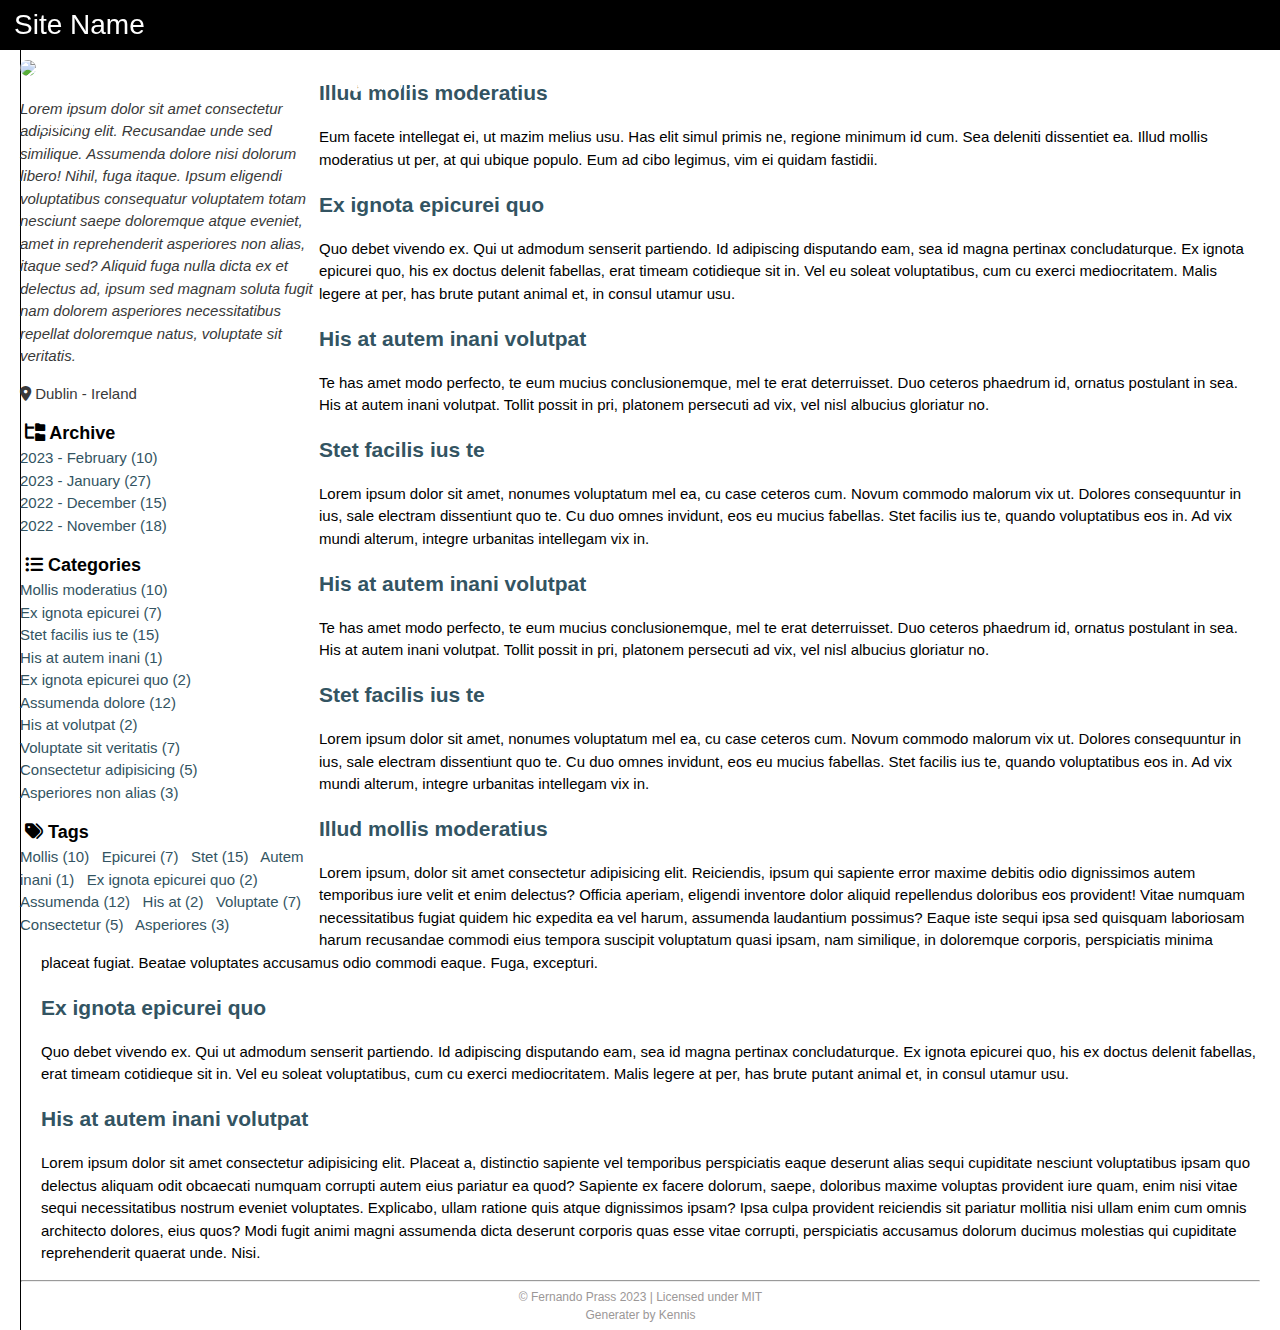
==== _demo/index.html @ b136a069 "Add Kennis and i18n tags and fix aside css classes" ====
<!DOCTYPE html>
<html lang="en">
<head>
   <meta charset="UTF-8">
   <meta http-equiv="X-UA-Compatible" content="IE=edge">
   <meta name="viewport" content="width=device-width, initial-scale=1.0">
   <meta name="robots" content="index, follow" />

   <title>Simple Website Template with Sticky Sidebar</title>
   <meta name="description" content="Free HTML 5 template for Kennis ">
   <meta name="keywords" content="template, free, html 5, Kennis" />
   <meta name = "revised" content="2023-01-26" />

   <link rel="stylesheet" href="/assets/css/header.css">
   <link rel="stylesheet" href="/assets/css/style.css">
   <script src="/assets/css/script.js"></script>

   <link rel="stylesheet" href="https://cdnjs.cloudflare.com/ajax/libs/font-awesome/6.2.1/css/all.min.css" />
   <link href="https://cdn.jsdelivr.net/npm/bootstrap@5.3.0-alpha1/dist/css/bootstrap.min.css" rel="stylesheet" integrity="sha384-GLhlTQ8iRABdZLl6O3oVMWSktQOp6b7In1Zl3/Jr59b6EGGoI1aFkw7cmDA6j6gD" crossorigin="anonymous">
   <script src="https://cdn.jsdelivr.net/npm/bootstrap@5.3.0-alpha1/dist/js/bootstrap.bundle.min.js" integrity="sha384-w76AqPfDkMBDXo30jS1Sgez6pr3x5MlQ1ZAGC+nuZB+EYdgRZgiwxhTBTkF7CXvN" crossorigin="anonymous"></script>

</head>

<body>
  <header >
      <div class="container-xl">
        <div class="row">
          <div class="col-md-3">
            <span class="logo">Site Name</span>
          </div>
          <div class="col-md-6">
            <nav class="main-menu">                 
               <ul>
                  <li><i class="fa-fw fas fa-home main-menu-icon"></i><a href="#">Home</a></li>
                  <li><i class="fa-solid fa-blog main-menu-icon"></i><a href="#">Blog</a></li>
                  <li><i class="fa-solid fa-wand-magic-sparkles main-menu-icon"></i><a href="#">Kennis</a></li>
                  <li><i class="fa-fw fas fa-info-circle main-menu-icon"></i><a href="#">About</a></li>
               </ul>
            </nav>
          </div>
          <div class="col-md-2">
            <div class="social-media">
               <ul>
                  <li><a href="#" class="fa-brands fa-github" target="_blank"></a></li>
                  <li><a href="#" class="fa-brands fa-linkedin" target="_blank"></a></li>
                  <li><a href="#" class="fa-brands fa-twitter" target="_blank"></a></li>
               </ul>
            </div>
          </div> 
          <div class="col-md-1">
            <nav class="languages">
               <ul>
                  <li><a href="#">EN</a></li>
                  <li><a href="#">PT</a></li>
               </ul>
            </nav>
          </div>
        </div>
      </div>
   </header>

   <section id="page">
      <div class="container-xl">
         <div class="row">
            <div class="col-md-3">
               <aside class="text-left">                     
                  <div class="avatar text-center">
                     <img src="/assets/images/avatar.png">
                  </div>
                  
                  <div class="bio">
                     Lorem ipsum dolor sit amet consectetur adipisicing elit. Recusandae unde sed similique. Assumenda dolore nisi dolorum libero! Nihil, fuga itaque. Ipsum eligendi voluptatibus consequatur voluptatem totam nesciunt saepe doloremque atque eveniet, amet in reprehenderit asperiores non alias, itaque sed? Aliquid fuga nulla dicta ex et delectus ad, ipsum sed magnam soluta fugit nam dolorem asperiores necessitatibus repellat doloremque natus, voluptate sit veritatis.
                  </div>

                  <div class="location">
                     <i class="fa-solid fa-location-dot"></i>  
                     Dublin - Ireland
                  </div>

                  <div class="archive">                      
                     <div class="title"><i class="fa-solid fa-folder-tree"></i> Archive</div>
                     <div><a href="#">2023 - February (10)</a></div>
                     <div><a href="#">2023 - January (27)</a></div>
                     <div><a href="#">2022 - December (15)</a></div>
                     <div><a href="#">2022 - November (18)</a></div>
                  </div>

                  <div class="categories">                    
                     <div class="title"><i class="fa-solid fa-list-ul"></i> Categories</div>
                     <div><a href="#">Mollis moderatius (10)</a></div>
                     <div><a href="#">Ex ignota epicurei (7)</a></div>
                     <div><a href="#">Stet facilis ius te (15)</a></div>
                     <div><a href="#">His at autem inani (1)</a></div>
                     <div><a href="#">Ex ignota epicurei quo (2)</a></div>
                     <div><a href="#">Assumenda dolore (12)</a></div>
                     <div><a href="#">His at volutpat (2)</a></div>
                     <div><a href="#">Voluptate sit veritatis (7)</a></div>
                     <div><a href="#">Consectetur adipisicing (5)</a></div>
                     <div><a href="#">Asperiores non alias (3)</a></div>
                  </div>

                  <div class="tags">
                     <div class="title"><i class="fa-solid fa-tags"></i> Tags</div>
                     <span><a href="#">Mollis (10)</a></span> &nbsp;
                     <span><a href="#">Epicurei (7)</a></span> &nbsp;
                     <span><a href="#">Stet (15)</a></span> &nbsp;
                     <span><a href="#">Autem inani (1)</a></span> &nbsp;
                     <span><a href="#">Ex ignota epicurei quo (2)</a></span> &nbsp;
                     <span><a href="#">Assumenda (12)</a></span> &nbsp;
                     <span><a href="#">His at (2)</a></span> &nbsp;
                     <span><a href="#">Voluptate (7)</a></span> &nbsp;
                     <span><a href="#">Consectetur (5)</a></span> &nbsp;
                     <span><a href="#">Asperiores (3)</a></span>
                  </div>
               </aside>
            </div>
            <div class="col-md-9 vl">
               <main>
                  <article>
                     <h2><a href="#">Illud mollis moderatius</a></h2>
                     <p>Eum facete intellegat ei, ut mazim melius usu. Has elit simul primis ne, regione minimum id cum. Sea deleniti dissentiet ea. Illud mollis moderatius ut per, at qui ubique populo. Eum ad cibo legimus, vim ei quidam fastidii.</p>
                  </article>
                  <article>
                     <h2><a href="#">Ex ignota epicurei quo</a></h2>
                     <p>Quo debet vivendo ex. Qui ut admodum senserit partiendo. Id adipiscing disputando eam, sea id magna pertinax concludaturque. Ex ignota epicurei quo, his ex doctus delenit fabellas, erat timeam cotidieque sit in. Vel eu soleat voluptatibus, cum cu exerci mediocritatem. Malis legere at per, has brute putant animal et, in consul utamur usu.</p>
                  </article>
                  <article>
                     <h2><a href="#">His at autem inani volutpat</a></h2>
                     <p>Te has amet modo perfecto, te eum mucius conclusionemque, mel te erat deterruisset. Duo ceteros phaedrum id, ornatus postulant in sea. His at autem inani volutpat. Tollit possit in pri, platonem persecuti ad vix, vel nisl albucius gloriatur no.</p>
                  </article>
                  <article>
                     <h2><a href="#">Stet facilis ius te</a></h2>
                     <p>Lorem ipsum dolor sit amet, nonumes voluptatum mel ea, cu case ceteros cum. Novum commodo malorum vix ut. Dolores consequuntur in ius, sale electram dissentiunt quo te. Cu duo omnes invidunt, eos eu mucius fabellas. Stet facilis ius te, quando voluptatibus eos in. Ad vix mundi alterum, integre urbanitas intellegam vix in.</p>
                  </article>
                  <article>
                     <h2><a href="#">His at autem inani volutpat</a></h2>
                     <p>Te has amet modo perfecto, te eum mucius conclusionemque, mel te erat deterruisset. Duo ceteros phaedrum id, ornatus postulant in sea. His at autem inani volutpat. Tollit possit in pri, platonem persecuti ad vix, vel nisl albucius gloriatur no.</p>
                  </article>
                  <article>
                     <h2><a href="#">Stet facilis ius te</a></h2>
                     <p>Lorem ipsum dolor sit amet, nonumes voluptatum mel ea, cu case ceteros cum. Novum commodo malorum vix ut. Dolores consequuntur in ius, sale electram dissentiunt quo te. Cu duo omnes invidunt, eos eu mucius fabellas. Stet facilis ius te, quando voluptatibus eos in. Ad vix mundi alterum, integre urbanitas intellegam vix in.</p>
                  </article>
                  <article>
                     <h2><a href="#">Illud mollis moderatius</a></h2>
                     <p>Lorem ipsum, dolor sit amet consectetur adipisicing elit. Reiciendis, ipsum qui sapiente error maxime debitis odio dignissimos autem temporibus iure velit et enim delectus? Officia aperiam, eligendi inventore dolor aliquid repellendus doloribus eos provident! Vitae numquam necessitatibus fugiat quidem hic expedita ea vel harum, assumenda laudantium possimus? Eaque iste sequi ipsa sed quisquam laboriosam harum recusandae commodi eius tempora suscipit voluptatum quasi ipsam, nam similique, in doloremque corporis, perspiciatis minima placeat fugiat. Beatae voluptates accusamus odio commodi eaque. Fuga, excepturi.</p>
                  </article>
                  <article>
                     <h2><a href="#">Ex ignota epicurei quo</a></h2>
                     <p>Quo debet vivendo ex. Qui ut admodum senserit partiendo. Id adipiscing disputando eam, sea id magna pertinax concludaturque. Ex ignota epicurei quo, his ex doctus delenit fabellas, erat timeam cotidieque sit in. Vel eu soleat voluptatibus, cum cu exerci mediocritatem. Malis legere at per, has brute putant animal et, in consul utamur usu.</p>
                  </article>
                  <article>
                     <h2><a href="#">His at autem inani volutpat</a></h2>
                     <p>Lorem ipsum dolor sit amet consectetur adipisicing elit. Placeat a, distinctio sapiente vel temporibus perspiciatis eaque deserunt alias sequi cupiditate nesciunt voluptatibus ipsam quo delectus aliquam odit obcaecati numquam corrupti autem eius pariatur ea quod? Sapiente ex facere dolorum, saepe, doloribus maxime voluptas provident iure quam, enim nisi vitae sequi necessitatibus nostrum eveniet voluptates. Explicabo, ullam ratione quis atque dignissimos ipsam? Ipsa culpa provident reiciendis sit pariatur mollitia nisi ullam enim cum omnis architecto dolores, eius quos? Modi fugit animi magni assumenda dicta deserunt corporis quas esse vitae corrupti, perspiciatis accusamus dolorum ducimus molestias qui cupiditate reprehenderit quaerat unde. Nisi.</p>
                  </article>
               </main>	  
               
               <footer>
                  <div class="container">
                     <div class="row">
                        <div class="col">
                           <hr> 
                        </div>
                     </div>
                     <div class="row">
                        <div class="col">
                           &copy; Fernando Prass 2023 | Licensed under MIT
                        </div>
                        <div class="col">
                           Generater by Kennis
                        </div>
                     </div>
                  </div>
               </footer>
            </div>
         </div>
      </div>
   </section>	
   
</body>
</html>
---- assets/css/header.css ----
header{
   max-width: 100%;
   background: #000;
   position:fixed;
   left:0;
   right:0;
   top:0;
   height: 50px;
}
header ul{
   display: flex;
   align-items: left;
   list-style: none;
}

header a{
   color: #FFF;
   text-decoration: none;
}

.languages{
   margin-top: 14px;
   vertical-align: middle;
}
.languages a{
   font-size:15px;
   padding-right: 10px;
}
.languages a:hover{
   font-size:17px;
}

.logo {
   color:#FFF;
   display:inline-block;
   font-size:28px;
   height:20px;
   margin-left: 10px;
   padding:4px;
}

.main-menu{
   font-size:18px;
   padding-top: 12px;
}
.main-menu a {
   margin-right: 30px;
   padding-left: 3px;
   padding-right: 3px;
   position: relative;
 }
.main-menu a::before {
   content: '';
   position: absolute;
   width: 100%;
   height: 2px;
   border-radius: 2px;
   background-color: #fff;
   bottom: 0;
   left: 0;
   transform-origin: right;
   transform: scaleX(0);
   transition: transform .3s ease-in-out;
} 
.main-menu a:hover::before {
   transform-origin: left;
   transform: scaleX(1);
 }

.main-menu-icon{
   color: #FFF;
   font-size: 15px;
   margin-right: 3px;
}

.social-media{
   float:right;
   padding:10px;
}
.social-media a{
   margin-right: 2px;
   padding-top: 5px;
   padding-left:10px;
   height:20px;
   font-size:16px;
   vertical-align:middle;
}
.social-media a:hover{
   height: 25px;
   transform: scale(1.3);
}
---- assets/css/style.css ----
html, body {
   font-family: Arial, Helvetica, sans-serif;
   font-size: 15px;
   line-height: 1.5;
   background-color: #fff;
}

body{
    padding:20px 20px;
    margin:auto;
    left:0;
    right:0;
    top:0;
    z-index:999;
    height:0px
}

aside {
   padding-top: 40px;
   border-right: 01pt;
   height: 100%;
   float: left;
   z-index: 1;
   width:299px;
}

main {
   padding-left: 20px;
   padding-top: 40px;
}

footer {
   color: rgb(155, 151, 151);
   font-size: 12px;
   text-align: center;
   height: 50px;
   margin-bottom: 10px;
}

h1{font-size:25px}

h2{
   font-size:21px;
}
h2 a{
   color:rgb(51, 84, 98);
   text-decoration:none; 
}
h2 a:hover{
   text-decoration:underline; 
}

h3{font-size:18px}
h4{font-size:16px}

.avatar img {
   border-radius: 100%;
}

.bio{
   color: rgb(57, 57, 57);
   font-style: italic;
   padding-top: 15px;
   padding-bottom: 5px;
}

.categories {
   margin-top: 15px;
}

.titles {
   margin-left: 5px;
   margin-top: 15px;
   font-size:18px;
   font-weight:bold;
}

.archive {
   margin-top: 15px;
}
.archive a {
   padding-top: 5px;
   text-decoration:none;
   font-size:15px;
   color:rgb(51, 84, 98);
   text-decoration:none; 
}
.archive a:hover {
   text-decoration:underline; 
}

.categories a {
   padding-top: 5px;
   text-decoration:none;
   font-size:15px;
   color:rgb(51, 84, 98);
   text-decoration:none; 
}

.categories a:hover {
   text-decoration:underline; 
}

.location{
   color: rgb(57, 57, 57);
   padding-top: 10px;
}

.tags {
   margin-top: 15px;
}

.tags a {
   padding-top: 5px;
   text-decoration:none;
   font-size:15px;
   color:rgb(51, 84, 98);
   text-decoration:none; 
}

.tags a:hover {
   text-decoration:underline; 
}

.title {
   margin-left: 5px;
   margin-top: 15px;
   font-size:18px;
   font-weight:bold;
}

#page{
   background-color: #FFF;
}

.vl {
   border-left: 1px solid #000;
}
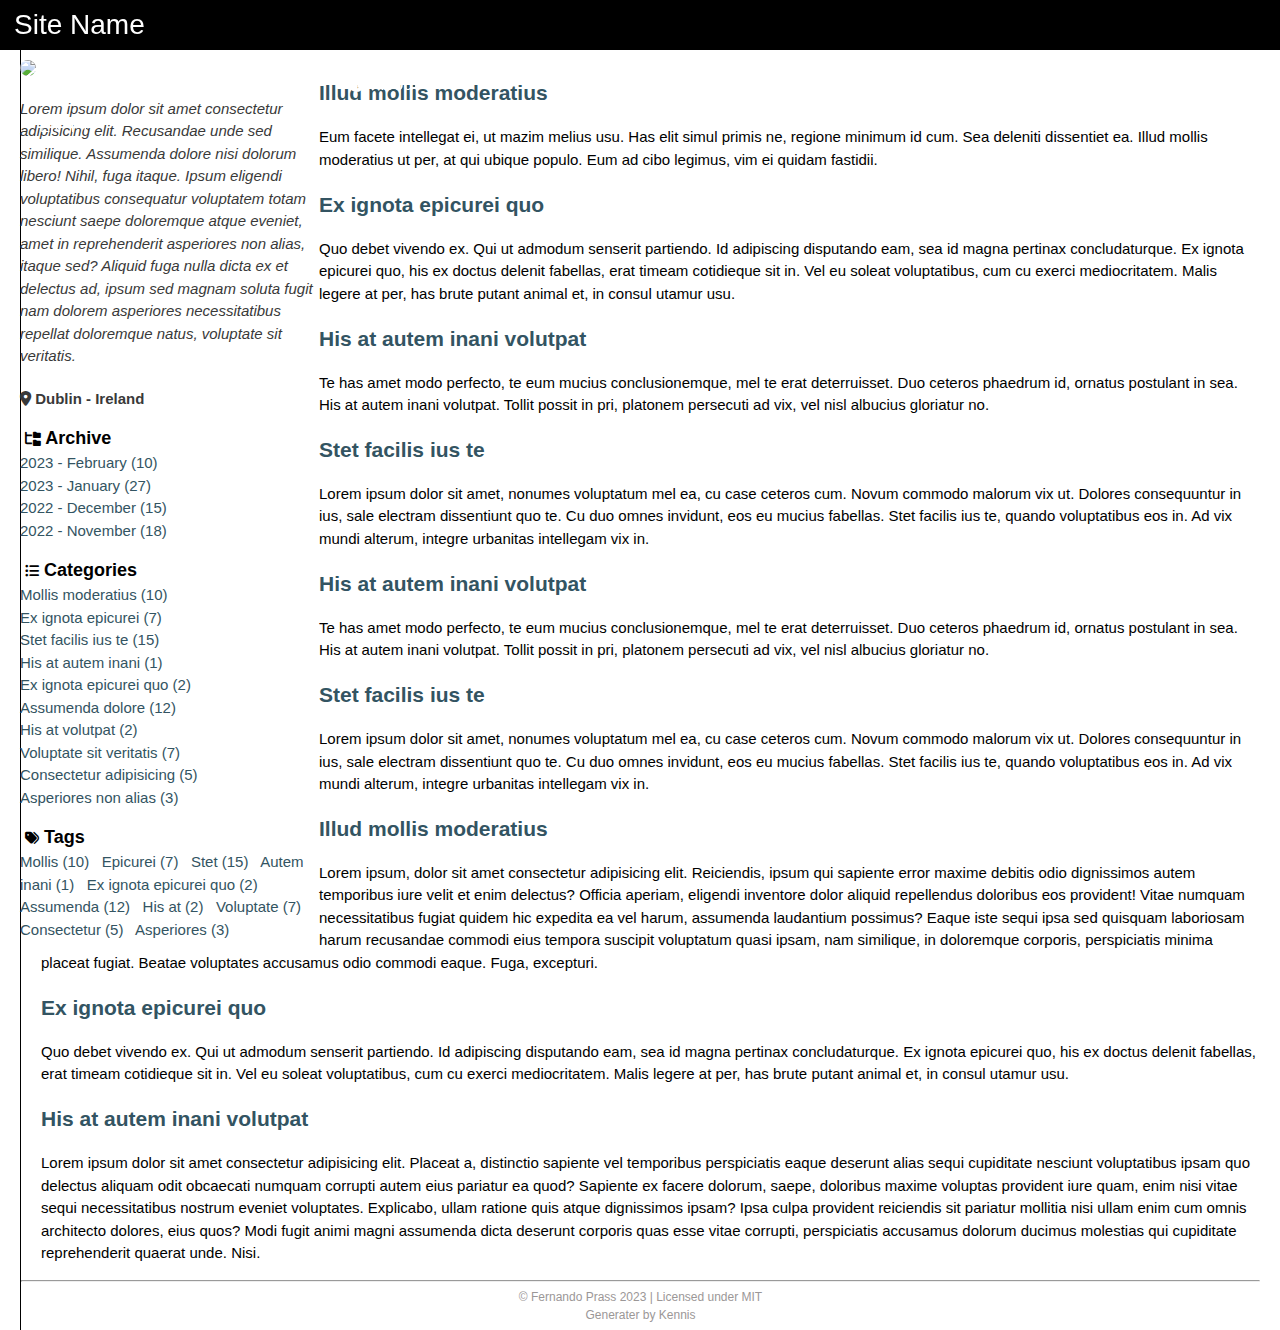
==== commit 7395a2a3: "Delete unnecessary files. Split aside css class to a new file." ====
--- a/_demo/index.html
+++ b/_demo/index.html
@@ -11,12 +11,14 @@
    <meta name="keywords" content="template, free, html 5, Kennis" />
    <meta name = "revised" content="2023-01-26" />
 
-   <link rel="stylesheet" href="/assets/css/header.css">
-   <link rel="stylesheet" href="/assets/css/style.css">
-   <script src="/assets/css/script.js"></script>
+   <link rel="stylesheet" href="/assets/css/style-header.css">
+   <link rel="stylesheet" href="/assets/css/style-aside.css">
+   <link rel="stylesheet" href="/assets/css/style-main.css">
 
    <link rel="stylesheet" href="https://cdnjs.cloudflare.com/ajax/libs/font-awesome/6.2.1/css/all.min.css" />
    <link href="https://cdn.jsdelivr.net/npm/bootstrap@5.3.0-alpha1/dist/css/bootstrap.min.css" rel="stylesheet" integrity="sha384-GLhlTQ8iRABdZLl6O3oVMWSktQOp6b7In1Zl3/Jr59b6EGGoI1aFkw7cmDA6j6gD" crossorigin="anonymous">
+   
+   <script src="/assets/css/script.js"></script>
    <script src="https://cdn.jsdelivr.net/npm/bootstrap@5.3.0-alpha1/dist/js/bootstrap.bundle.min.js" integrity="sha384-w76AqPfDkMBDXo30jS1Sgez6pr3x5MlQ1ZAGC+nuZB+EYdgRZgiwxhTBTkF7CXvN" crossorigin="anonymous"></script>
 
 </head>
@@ -64,29 +66,29 @@
          <div class="row">
             <div class="col-md-3">
                <aside class="text-left">                     
-                  <div class="avatar text-center">
+                  <div class="aside-avatar text-center">
                      <img src="/assets/images/avatar.png">
                   </div>
                   
-                  <div class="bio">
+                  <div class="aside-bio">
                      Lorem ipsum dolor sit amet consectetur adipisicing elit. Recusandae unde sed similique. Assumenda dolore nisi dolorum libero! Nihil, fuga itaque. Ipsum eligendi voluptatibus consequatur voluptatem totam nesciunt saepe doloremque atque eveniet, amet in reprehenderit asperiores non alias, itaque sed? Aliquid fuga nulla dicta ex et delectus ad, ipsum sed magnam soluta fugit nam dolorem asperiores necessitatibus repellat doloremque natus, voluptate sit veritatis.
                   </div>
 
-                  <div class="location">
+                  <div class="aside-location">
                      <i class="fa-solid fa-location-dot"></i>  
                      Dublin - Ireland
                   </div>
 
-                  <div class="archive">                      
-                     <div class="title"><i class="fa-solid fa-folder-tree"></i> Archive</div>
+                  <div>                      
+                     <div class="aside-title"><i class="fa-solid fa-folder-tree aside-icon"></i> Archive</div>
                      <div><a href="#">2023 - February (10)</a></div>
                      <div><a href="#">2023 - January (27)</a></div>
                      <div><a href="#">2022 - December (15)</a></div>
                      <div><a href="#">2022 - November (18)</a></div>
                   </div>
 
-                  <div class="categories">                    
-                     <div class="title"><i class="fa-solid fa-list-ul"></i> Categories</div>
+                  <div>                    
+                     <div class="aside-title"><i class="fa-solid fa-list-ul aside-icon"></i> Categories</div>
                      <div><a href="#">Mollis moderatius (10)</a></div>
                      <div><a href="#">Ex ignota epicurei (7)</a></div>
                      <div><a href="#">Stet facilis ius te (15)</a></div>
@@ -99,8 +101,8 @@
                      <div><a href="#">Asperiores non alias (3)</a></div>
                   </div>
 
-                  <div class="tags">
-                     <div class="title"><i class="fa-solid fa-tags"></i> Tags</div>
+                  <div>
+                     <div class="aside-title"><i class="fa-solid fa-tags aside-icon"></i> Tags</div>
                      <span><a href="#">Mollis (10)</a></span> &nbsp;
                      <span><a href="#">Epicurei (7)</a></span> &nbsp;
                      <span><a href="#">Stet (15)</a></span> &nbsp;
--- a/assets/css/style-header.css
+++ b/assets/css/style-header.css
@@ -0,0 +1,91 @@
+header{
+   max-width: 100%;
+   background: #000;
+   position:fixed;
+   left:0;
+   right:0;
+   top:0;
+   height: 50px;
+}
+header ul{
+   display: flex;
+   align-items: left;
+   list-style: none;
+}
+
+header a{
+   color: #FFF;
+   text-decoration: none;
+}
+
+.languages{
+   margin-top: 14px;
+   vertical-align: middle;
+}
+.languages a{
+   font-size:15px;
+   padding-right: 10px;
+}
+.languages a:hover{
+   font-size:17px;
+}
+
+.logo {
+   color:#FFF;
+   display:inline-block;
+   font-size:28px;
+   height:20px;
+   margin-left: 10px;
+   padding:4px;
+}
+
+.main-menu{
+   font-size:18px;
+   padding-top: 12px;
+}
+.main-menu a {
+   margin-right: 30px;
+   padding-left: 3px;
+   padding-right: 3px;
+   position: relative;
+ }
+.main-menu a::before {
+   content: '';
+   position: absolute;
+   width: 100%;
+   height: 2px;
+   border-radius: 2px;
+   background-color: #fff;
+   bottom: 0;
+   left: 0;
+   transform-origin: right;
+   transform: scaleX(0);
+   transition: transform .3s ease-in-out;
+} 
+.main-menu a:hover::before {
+   transform-origin: left;
+   transform: scaleX(1);
+ }
+
+.main-menu-icon{
+   color: #FFF;
+   font-size: 15px;
+   margin-right: 3px;
+}
+
+.social-media{
+   float:right;
+   padding:10px;
+}
+.social-media a{
+   margin-right: 2px;
+   padding-top: 5px;
+   padding-left:10px;
+   height:20px;
+   font-size:16px;
+   vertical-align:middle;
+}
+.social-media a:hover{
+   height: 25px;
+   transform: scale(1.3);
+}--- a/assets/css/style-aside.css
+++ b/assets/css/style-aside.css
@@ -0,0 +1,48 @@
+aside {
+   padding-top: 40px;
+   border-right: 01pt;
+   height: 100%;
+   float: left;
+   z-index: 1;
+   width:299px;
+}
+
+ aside a {
+    padding-top: 5px;
+    text-decoration:none;
+    font-size:15px;
+    color:rgb(51, 84, 98);
+    text-decoration:none; 
+ }
+ 
+aside a:hover {
+    text-decoration:underline; 
+ }
+
+ .aside-avatar img {
+   border-radius: 100%;
+}
+
+ .aside-bio{
+   color: rgb(57, 57, 57);
+   font-style: italic;
+   padding-top: 15px;
+   padding-bottom: 5px;
+}
+
+.aside-icon {
+    font-size:14px;
+ }
+
+.aside-location{
+    color: rgb(57, 57, 57);
+    font-weight:bold;
+    margin-top: 15px;
+ }
+
+ .aside-title {
+   margin-left: 5px;
+   margin-top: 15px;
+   font-size:18px;
+   font-weight:bold;
+}
--- a/assets/css/style-main.css
+++ b/assets/css/style-main.css
@@ -0,0 +1,58 @@
+html, body {
+   font-family: Arial, Helvetica, sans-serif;
+   font-size: 15px;
+   line-height: 1.5;
+   background-color: #fff;
+}
+
+body{
+    padding:20px 20px;
+    margin:auto;
+    left:0;
+    right:0;
+    top:0;
+    z-index:999;
+    height:0px
+}
+
+main {
+   padding-left: 20px;
+   padding-top: 40px;
+}
+
+footer {
+   color: rgb(155, 151, 151);
+   font-size: 12px;
+   text-align: center;
+   height: 50px;
+   margin-bottom: 10px;
+}
+
+h1{font-size:25px}
+
+h2{
+   font-size:21px;
+}
+h2 a{
+   color:rgb(51, 84, 98);
+   text-decoration:none; 
+}
+h2 a:hover{
+   text-decoration:underline; 
+}
+
+h3{
+   font-size:18px
+}
+
+h4{
+   font-size:16px
+}
+
+#page{
+   background-color: #FFF;
+}
+
+.vl {
+   border-left: 1px solid #000;
+}
